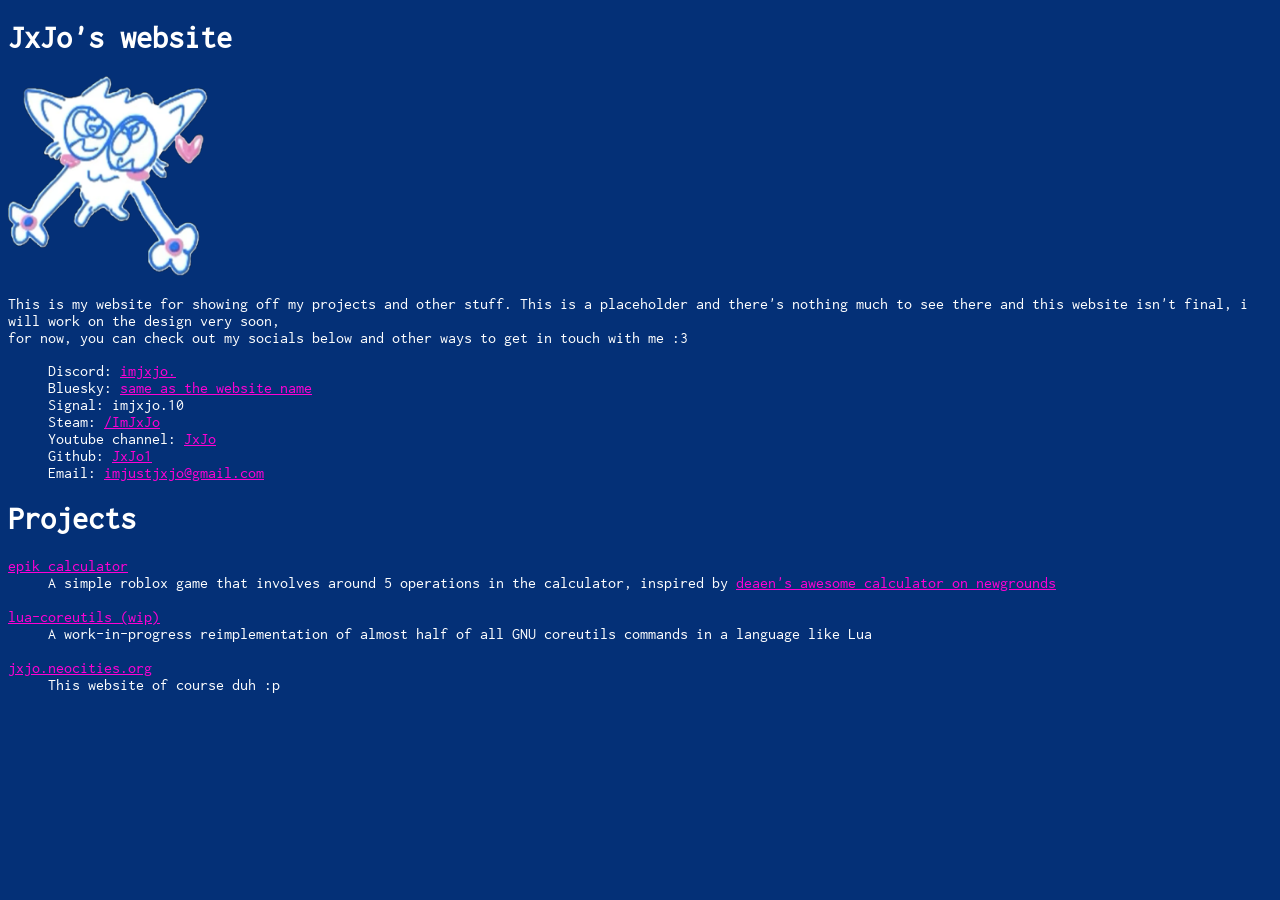
==== index.html @ 85e9e1bc "Added a WIP notice" ====
<!DOCTYPE html>
<html>
<head>
    <meta charset="UTF-8">
    <meta name="viewport" content="width=device-width, initial-scale=1.0">
    <link rel="stylesheet" href="css/style.css">
    <link rel="icon" type="image/x-icon" href="/favicon.ico">
    <link href="/style.css" rel="stylesheet" type="text/css" media="all">
    <title>jojo's epik website</title>
  </head>
  <body>
    <h1> JxJo's website </h1>
    <img src="/lilguy.png" width="200" height="200">
    <p>This is my website for showing off my projects and other stuff. This is a placeholder and there's nothing much to see there and this website isn't final, i will work on the design very soon,<br> for now, you can check out my socials below and other ways to get in touch with me :3</p>
    
    <ul> 
      <li>Discord: <a href="https://discord.com/users/1019645754056396902" target="_blank">imjxjo.</a></li>
      <li>Bluesky: <a href="https://bsky.app/profile/jxjo.neocities.org" target="_blank">same as the website name</a></li>
      <li>Signal: imjxjo.10</li>
      <li>Steam: <a href="https://steamcommunity.com/id/ImJxJ0/" target="_blank">/ImJxJo</a></li>
      <li>Youtube channel: <a href="https://www.youtube.com/@JustJxJo" target="_blank">JxJo</a></li>
      <li>Github: <a href="https://github.com/JxJo1" target="_blank">JxJo1</a></li>
      <li>Email: <a href="mailto:imjustjxjo@gmail.com" target="_blank">imjustjxjo@gmail.com</a></li>
    </ul>
    <style> 
    
        @font-face {
          font-family: "Inconsolata";
          font-weight: normal;
          src: url(/fonts/Inconsolata.ttf),
        }
        body {
          background-color: #043077; 
          color: white;
          font-family: "Inconsolata";
        }
        
        a {
          color: #ff00d4;
        }
        
        ul {
          list-style-type: none;  
        }
        
    </style>
    
    <h1>Projects</h1>
    <dl>
      <dt> <a href="https://www.roblox.com/games/18440674891/epik-calculator-v1" target="_blank">epik calculator</a> </dt>
      <dd> A simple roblox game that involves around 5 operations in the calculator, inspired by <a href="https://www.newgrounds.com/portal/view/925904" target="_blank">deaen's awesome calculator on newgrounds</a></dd>
      <br>
      <dt> <a href="https://github.com/JxJo1/lua-coreutils" target="_blank">lua-coreutils (wip)</a> </dt>
      <dd> A work-in-progress reimplementation of almost half of all GNU coreutils commands in a language like Lua</dd>
      <br>
      <dt> <a href="https://github.com/JxJo1/jxjo.neocities.org" target="_blank">jxjo.neocities.org</a> </dt>
      <dd> This website of course duh :p</dd>
      <br>
    </dl>
    
    
  </body>
</html>
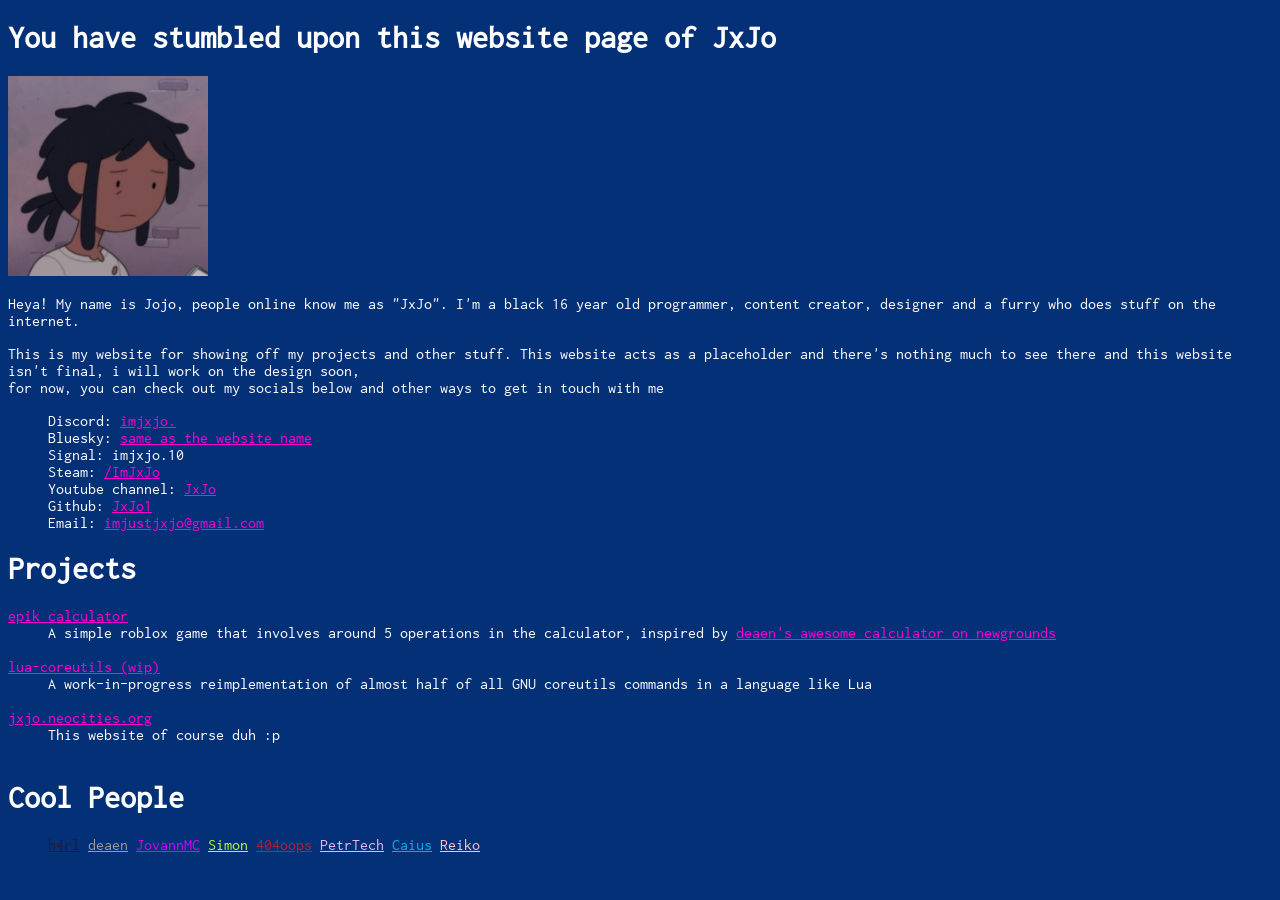
==== commit 807e71d6: "change index.html and add neocities github action" ====
--- a/index.html
+++ b/index.html
@@ -5,13 +5,13 @@
     <meta name="viewport" content="width=device-width, initial-scale=1.0">
     <link rel="stylesheet" href="css/style.css">
     <link rel="icon" type="image/x-icon" href="/favicon.ico">
-    <link href="/style.css" rel="stylesheet" type="text/css" media="all">
     <title>jojo's epik website</title>
   </head>
   <body>
-    <h1> JxJo's website </h1>
-    <img src="/lilguy.png" width="200" height="200">
-    <p>This is my website for showing off my projects and other stuff. This is a placeholder and there's nothing much to see there and this website isn't final, i will work on the design very soon,<br> for now, you can check out my socials below and other ways to get in touch with me :3</p>
+    <h1> You have stumbled upon this website page of JxJo</h1>
+    <img src="/marshall-lee.jpg" width="200" height="200">
+    <p>Heya! My name is Jojo, people online know me as "JxJo". I'm a black 16 year old programmer, content creator, designer and a furry who does stuff on the internet.</p>
+    <p>This is my website for showing off my projects and other stuff. This website acts as a placeholder and there's nothing much to see there and this website isn't final, i will work on the design soon,<br> for now, you can check out my socials below and other ways to get in touch with me</p>
     
     <ul> 
       <li>Discord: <a href="https://discord.com/users/1019645754056396902" target="_blank">imjxjo.</a></li>
@@ -27,7 +27,8 @@
         @font-face {
           font-family: "Inconsolata";
           font-weight: normal;
-          src: url(/fonts/Inconsolata.ttf),
+          font-style: normal;
+          src: url(/font/Inconsolata.ttf),
         }
         body {
           background-color: #043077; 
@@ -43,6 +44,10 @@
           list-style-type: none;  
         }
         
+        .friends-links li {
+          list-style-type: none;
+          display: inline;
+        }
     </style>
     
     <h1>Projects</h1>
@@ -58,6 +63,18 @@
       <br>
     </dl>
     
-    
+    <h1>Cool People</h1>
+    <div class="friends-links">
+    <ul>
+        <li><a style="color: #1E1E2E" href="https://jukebox.h4rl.dev">h4rl</a></li>
+        <li><a style="color: #9a9a9a" href="https://deaen.top">deaen</a></li>
+        <li><a style="color: #d900ff" href="https://jovann.me">JovannMC</a></li>
+        <li><a style="color:#bbf836" href="https://240109.xyz">Simon</a></li>
+        <li><a style="color: #bb1d37" href="https://404oops.com">404oops</a></li>
+        <li><a style="color: #E2B7F4" href="https://petrtech.dev">PetrTech</a></li>
+        <li><a style="color: #04AFEC" href="https://caisartemporium.peposerver.com ">Caius</a></li>
+        <li><a style="color: #ffc0cb"  href="https://reiko.app ">Reiko</a></li>
+    </ul>
+    </div>
   </body>
 </html>
